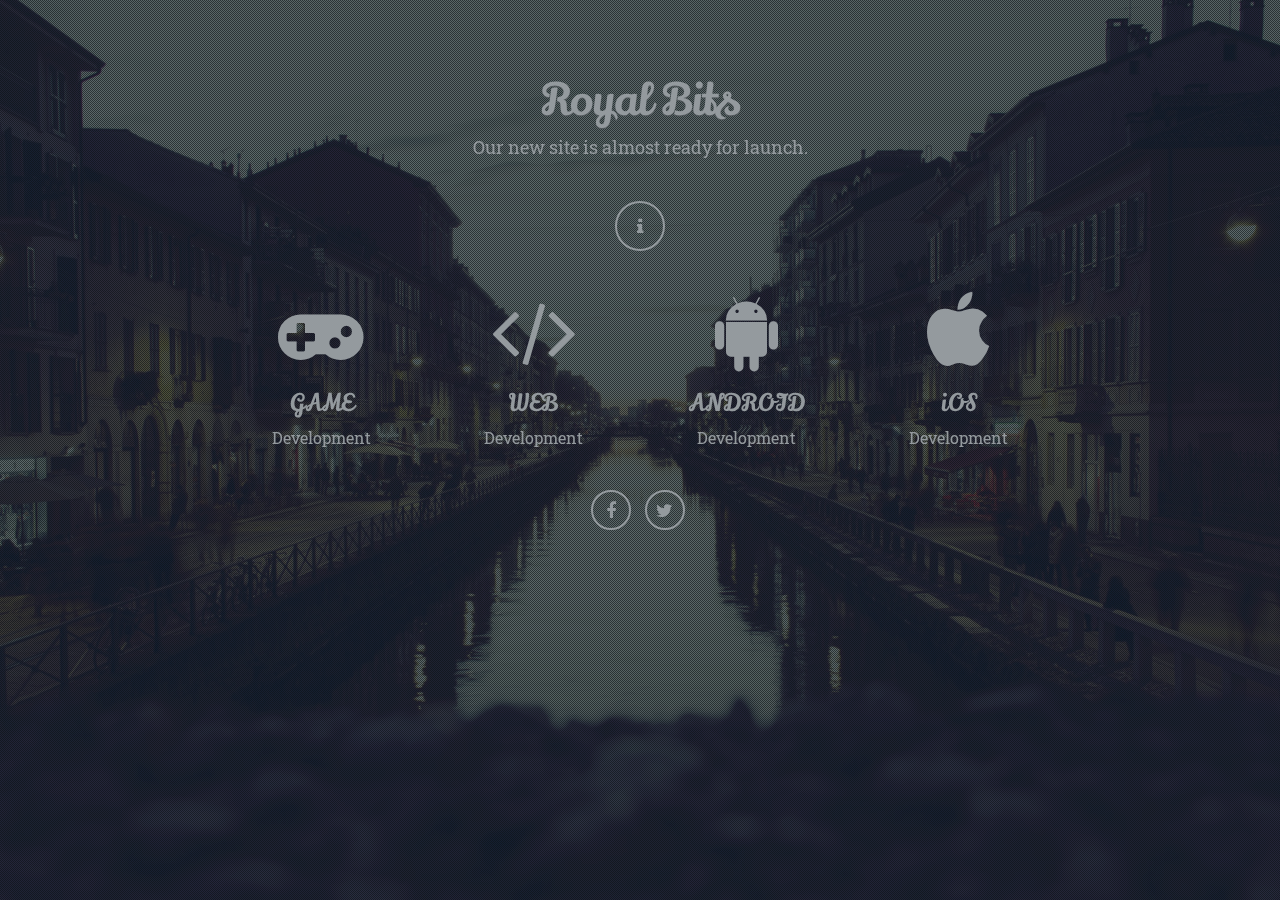
==== index.html @ 20f56dc7 "Update index.html" ====
<!DOCTYPE html>
<html lang="en">
<head>
    <meta charset="UTF-8">
    <meta name="viewport" content="width=device-width, initial-scale=1.0">
    <meta name="description" content="Game, Web, Android, iOS Development">
    <meta name="author" content="Emrah SARI">
    <link rel="shortcut icon" href="assets/ico/favicon.ico">

    <title>Royal Bits - Computing Laboratory</title>

	<!-- Google Fonts -->
	<link href='http://fonts.googleapis.com/css?family=Lily+Script+One' rel='stylesheet' type='text/css'>
	<link href='http://fonts.googleapis.com/css?family=Roboto+Slab:400,700' rel='stylesheet' type='text/css'>

    <!-- CSS -->
    <!-- Bootstrap core CSS -->
    <link href="//netdna.bootstrapcdn.com/bootstrap/3.1.1/css/bootstrap.min.css" rel="stylesheet" media="screen">
    <!-- Font Awesome CSS -->
    <link href="//netdna.bootstrapcdn.com/font-awesome/4.0.3/css/font-awesome.min.css" rel="stylesheet" media="screen">
    <!-- Animate css -->
    <link href="assets/css/animate.css" rel="stylesheet" media="screen">
    <!-- Custom styles CSS -->
    <link href="assets/css/style.css" rel="stylesheet" media="screen">   
</head>
<body>

	<!-- Preloader -->
	<div id="preloader">
	    <div id="status">
	    	<div class="status-mes">loading...</div>
	    </div>
	</div>

	<div class="layout">
		<div class="container">
			<div class="main">
				<div class="overlay">

					<div class="title">
						<h1>Royal Bits</h1>
					</div>

					<div class="slogan">
						Our new site is almost ready for launch.<br/>
					</div>

					<div class="more-links">
						<a href="#" data-modal="about" data-toggle="tooltip" data-placement="top" title="About Us"><i class="fa fa-info"></i></a>
						<!-- <a href="#" data-modal="contact" data-toggle="contact tooltip" data-placement="top" title="Contact Us"><i class="fa fa-envelope-o"></i></a> -->
						<!-- <a href="#" data-modal="subscribe" data-toggle="tooltip" data-placement="top" title="Subscribe Us Now"><i class="fa fa-rss"></i></a> -->
					</div>

					<div class="row text-center">
                
                    <div class="col-sm-6 col-lg-3 service-item">
                        <div>
                            <i class="fa fa-5x fa-gamepad"></i>
                        </div>
                        <div>
                            <h3 class="section-color-1">GAME</h3>
                            <p class="section-color-1">
                                Development
                            </p>
                        </div>
                    </div>
                
                    <div class="col-sm-6 col-lg-3 service-item">
                        <div>
                            <i class="fa fa-5x fa-code"></i>
                        </div>
                        <div>
                            <h3 class="section-color-1">WEB</h3>
                            <p class="section-color-1">
                                Development
                            </p>
                        </div>
                    </div>
                
                    <div class="col-sm-6 col-lg-3 service-item">
                        <div>
                            <i class="fa fa-5x fa-android"></i>
                        </div>
                        <div>
                            <h3 class="section-color-1">ANDROID</h3>
                            <p class="section-color-1">
                                Development
                            </p>
                        </div>
                    </div>
                
                    <div class="col-sm-6 col-lg-3 service-item">
                        <div>
                            <i class="fa fa-5x fa-apple"></i>
                        </div>
                        <div>
                            <h3 class="section-color-1">iOS</h3>
                            <p class="section-color-1">
                                Development
                            </p>
                        </div>
                    </div>
                    
                </div>
					
					<!-- Your date here -->
					<!-- <div class="countdown-time animated bounceIn" data-date="2015-01-01 00:00:00" data-timer="900"></div> -->

					<div class="social">
						<ul class="list-inline">
							<li><a href="http://fb.com/RoyalBits" data-toggle="tooltip" data-placement="top" title="Facebook"><i class="fa fa-facebook"></i></a></li>
							<li><a href="http://twitter.com/Royal_Bits" data-toggle="tooltip" data-placement="top" title="Twitter"><i class="fa fa-twitter"></i></a></li>
						</ul>
					</div>

				</div><!-- /.overlay -->
			</div><!-- /.main -->
		</div><!-- /.container -->

		<!--<div id="contact" class="new-modal">
			<div class="container">
				<div class="main">

					<div class="close">
						<a href="#" class="modal-close"><i class="fa fa-times"></i></a>
					</div>

					<div class="title">
						<h2>Contact Us</h2>
					</div>

					<div class="slogan">
						<p>...</p>
					</div>

					<div class="forms">
						<form>
							<div class="form-group">
								<label class="sr-only" for="name">Your name</label>
								<input type="text" class="form-control" id="name" placeholder="Name" required="required">
							</div>
							<div class="form-group">
								<label class="sr-only" for="email">Email address</label>
								<input type="email" class="form-control" id="email" placeholder="Email" required="required">
							</div>
							<div class="form-group">
								<textarea class="form-control" id="message" placeholder="Message" rows="3" required="required"></textarea>
							</div>
							<button type="submit" class="btn btn-success">Submit</button>
						</form>
					</div>

				</div>
			</div>
		</div> /#contact -->

		<div id="about" class="new-modal">
			<div class="container">
				<div class="main">

					<div class="close">
						<a href="#" class="modal-close"><i class="fa fa-times"></i></a>
					</div>

					<div class="title">
						<h2>About Us</h2>
					</div>

					<div class="row">
						<div class="col-md-12">
							<address>
								<strong>Royal Bits, Inc.</strong><br>
								Royal Bits Computing Laboratory<br>
							</address>
						</div>
						
						<div class="col-md-12">
							<address>
								<strong>Emrah SARI</strong><br>
								Royal Bits Chief Executive Officer <br>
								<a href="mailto:#">emrah@royalbits.com</a>
							</address>
						</div>
					</div>

				</div>
			</div>
		</div><!-- /#about -->

		<!--<div id="subscribe" class="new-modal">
			<div class="container">
				<div class="main">

					<div class="close">
						<a href="#" class="modal-close"><i class="fa fa-times"></i></a>
					</div>

					<div class="title">
						<h2>Subscribe Us Now</h2>
					</div>

					<div class="slogan">
						<p>...</p>
					</div>

					<div class="forms">
						<form>
							<div class="form-group">
								<input type="text" class="form-control" id="subscribe-email" placeholder="Enter email" required="required">
								<button class="btn btn-success" type="submit">Notify me</button> 
							</div>     	
						</form>
					</div>

				</div>
			</div>
		</div> /#subscribe -->
	</div><!-- /.layout -->


   	<!-- Javascript files -->
   	<!-- jQuery -->
   	<script src="//cdnjs.cloudflare.com/ajax/libs/jquery/1.11.0/jquery.min.js"></script>
   	<!-- Bootstrap JS -->
   	<script src="//netdna.bootstrapcdn.com/bootstrap/3.1.1/js/bootstrap.min.js"></script> 
   	<!-- Count Down - Time Circles  -->
   	<script type="text/javascript" src="assets/js/TimeCircles.js"></script>
   	<!-- Vegas - Fullscreen Backgrounds and Slideshows -->
    <script src="assets/js/jquery.vegas.min.js"></script>
   	<!-- Custom scripts -->
   	<script type="text/javascript" src="assets/js/custom.js"></script>
</body>
</html>
---- assets/css/style.css ----
/**
 * Name: Zooplex - Coming Soon Template    
 * Author: web-master72		    
**/

html, body {
	width: 100%; 
	height: 100%; 
}

body {
	background: #1a2630;
	color: #fff;
	font-family: 'Roboto Slab', serif;
	font-size: 16px;
}

a { 
	color: #fff; 
}

/* General styles
-------------------------------------------------*/

.vegas-background { opacity: .6; }
.vegas-overlay { opacity: .6; }

#preloader {
	background-color: #1a2630;
	bottom: 0;
	left: 0;
	position: fixed;
	right: 0;
	top: 0;
	z-index: 999; 
}
 
#status, .status-mes {
	background-image: url(../images/369.GIF);
	background-position: center;
	background-repeat: no-repeat;
	height: 200px;
	left: 50%;
	margin: -100px 0 0 -100px;
	position: absolute;
	top: 50%;
	width: 200px; 
}
 
.status-mes {
	background: none;
	left: 0;
	margin: 0;
	padding-left: 12px;
	text-align: center;
	top: 65%; 
	font-family: 'Lily Script One', cursive;	
}

.forms {
	text-align: center;
}

.form-control {
	background: rgba(255,255,255,0.1);
	border-radius: 0px;
	border: 1px solid #ddd;
	color: #fff;
	margin-bottom: 20px; 
}

.form-control:focus {   
	border-color: #ddd;
	box-shadow: 0 0 8px rgba(255, 255, 255, 0.6);
	outline: 0 none;
}

.form-control::-webkit-input-placeholder {
	color: #fff;
}

.form-control::-moz-placeholder {
	color: #fff;
	opacity: 1;
}

/* Basic Structure
-------------------------------------------------*/

.layout {
	min-height: 100%;
	position: relative;
	z-index: 3; 
}
 
.main {
	margin: 5% auto 0 auto;
	max-width: 820px;
	width: 100%; 
}
 
.new-modal {
	background: rgba(26, 38, 48, .7);
	display: none;
	left: 0;
	min-height: 100%;
	position: absolute;
	right: 0;
	top: 0;
	z-index: 4; 
}

.new-modal .main { 
	max-width: 600px;
} 

.title, .slogan, .more-links, .social {
	text-align: center;
}

/* Main
-------------------------------------------------*/

.title {
	overflow: hidden;
}

.slogan, .more-links {
	margin-bottom: 40px;
}

.social { 
	margin-top: 30px;
}

.social li { 
	padding: 0; 
}

.more-links a, .social a {
	border-radius: 150px;
	border: 2px solid #fff;
	display: inline-block;
	font-size: 18px;
	height: 50px;
	line-height: 46px;
	margin: 0 10px;
	transition: all 0.5s ease-in-out;
	width: 50px;
	-webkit-transition: all 0.5s ease-in-out; 
	   -moz-transition: all 0.5s ease-in-out;
	    -ms-transition: all 0.5s ease-in-out;
	     -o-transition: all 0.5s ease-in-out;
	}

.social a {
	height: 40px;
	line-height: 36px;
	width: 40px;
	margin: 0 5px;
}

.more-links a:hover, .social a:hover {
	background: #fff;
	color: #222;
}

.main > .close {
	float: none;
	opacity: 1;
	text-shadow: none; 
	text-align: center;
}

/* Typography
-------------------------------------------------*/
h1, h2, h3, h4 {
	font-family: 'Lily Script One', cursive;
	font-weight: 400;
}

.title > h1 {
	font-size: 44px;
	text-shadow: 0 1px 1px #888;
}

.title > h2:after {
	background: #fff;
	content: "";
	display: block;
	height: 2px;
	position: relative;
	width: 20%;
	margin: 10px auto;
}

.main .slogan {
	font-size: 18px;
}

/* Time circles
-------------------------------------------------*/

.time_circles {
    position: relative;
    width: 100%;
    height: 100%;
}

.time_circles > div {
    position: absolute;
    text-align: center;
}

.time_circles > div > h4 {
    margin: 0px;
    padding: 0px;
    font-family: 'Roboto Slab', serif;
    font-weight: bold;
    text-align: center;
    text-transform: uppercase;
}

.time_circles > div > span {
    display: block;
    width: 100%;
    text-align: center;
 	font-weight: bold;
    font-size: 300%;
    margin-top: 0.4em; 
    font-family: 'Roboto Slab', serif;
}
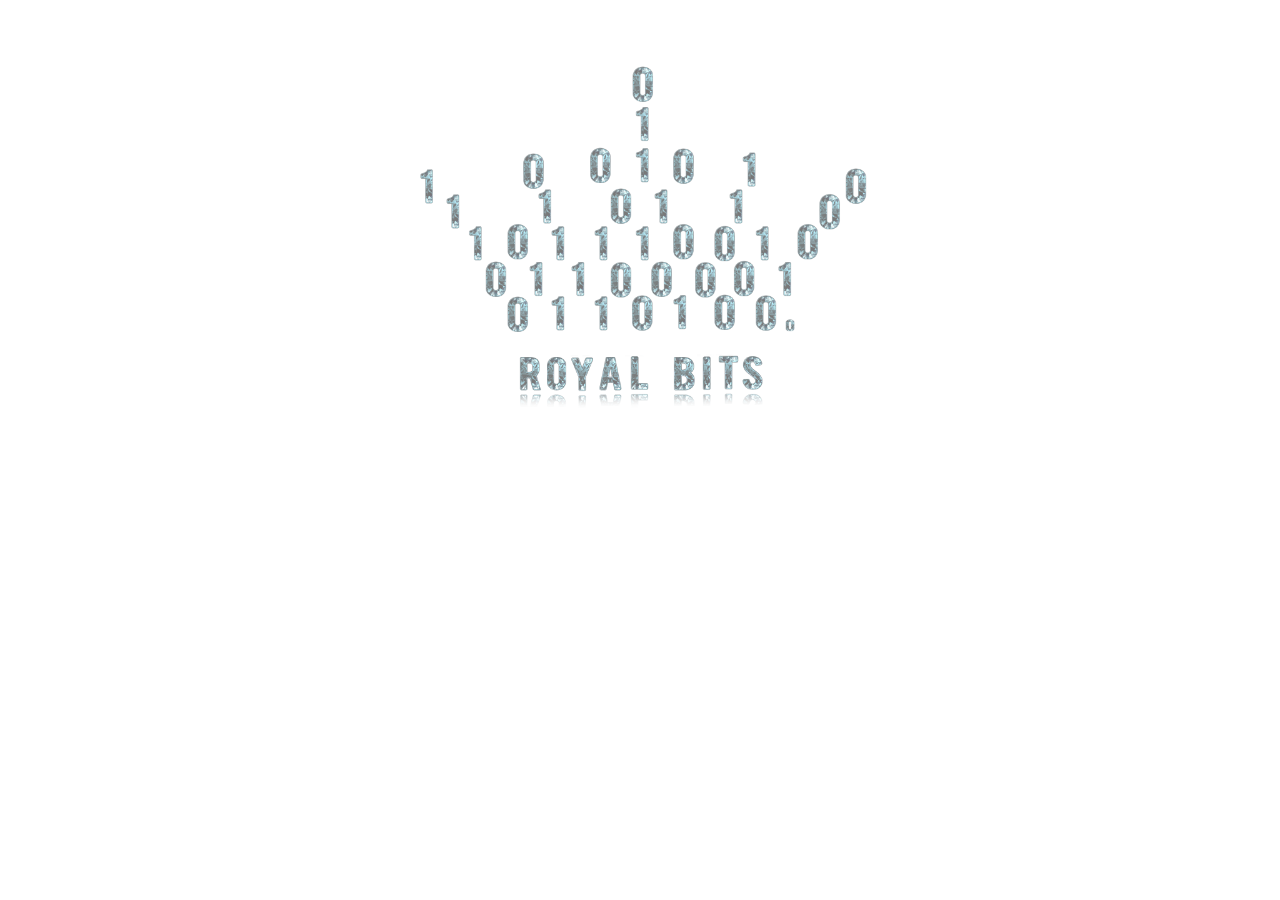
==== commit 657f3929: "no message" ====
--- a/index.html
+++ b/index.html
@@ -32,192 +32,6 @@
 	    </div>
 	</div>
 
-	<div class="layout">
-		<div class="container">
-			<div class="main">
-				<div class="overlay">
-
-					<div class="title">
-						<h1>Royal Bits</h1>
-					</div>
-
-					<div class="slogan">
-						Our new site is almost ready for launch.<br/>
-					</div>
-
-					<div class="more-links">
-						<a href="#" data-modal="about" data-toggle="tooltip" data-placement="top" title="About Us"><i class="fa fa-info"></i></a>
-						<!-- <a href="#" data-modal="contact" data-toggle="contact tooltip" data-placement="top" title="Contact Us"><i class="fa fa-envelope-o"></i></a> -->
-						<!-- <a href="#" data-modal="subscribe" data-toggle="tooltip" data-placement="top" title="Subscribe Us Now"><i class="fa fa-rss"></i></a> -->
-					</div>
-
-					<div class="row text-center">
-                
-                    <div class="col-sm-6 col-lg-3 service-item">
-                        <div>
-                            <i class="fa fa-5x fa-gamepad"></i>
-                        </div>
-                        <div>
-                            <h3 class="section-color-1">GAME</h3>
-                            <p class="section-color-1">
-                                Development
-                            </p>
-                        </div>
-                    </div>
-                
-                    <div class="col-sm-6 col-lg-3 service-item">
-                        <div>
-                            <i class="fa fa-5x fa-code"></i>
-                        </div>
-                        <div>
-                            <h3 class="section-color-1">WEB</h3>
-                            <p class="section-color-1">
-                                Development
-                            </p>
-                        </div>
-                    </div>
-                
-                    <div class="col-sm-6 col-lg-3 service-item">
-                        <div>
-                            <i class="fa fa-5x fa-android"></i>
-                        </div>
-                        <div>
-                            <h3 class="section-color-1">ANDROID</h3>
-                            <p class="section-color-1">
-                                Development
-                            </p>
-                        </div>
-                    </div>
-                
-                    <div class="col-sm-6 col-lg-3 service-item">
-                        <div>
-                            <i class="fa fa-5x fa-apple"></i>
-                        </div>
-                        <div>
-                            <h3 class="section-color-1">iOS</h3>
-                            <p class="section-color-1">
-                                Development
-                            </p>
-                        </div>
-                    </div>
-                    
-                </div>
-					
-					<!-- Your date here -->
-					<!-- <div class="countdown-time animated bounceIn" data-date="2015-01-01 00:00:00" data-timer="900"></div> -->
-
-					<div class="social">
-						<ul class="list-inline">
-							<li><a href="http://fb.com/RoyalBits" data-toggle="tooltip" data-placement="top" title="Facebook"><i class="fa fa-facebook"></i></a></li>
-							<li><a href="http://twitter.com/Royal_Bits" data-toggle="tooltip" data-placement="top" title="Twitter"><i class="fa fa-twitter"></i></a></li>
-						</ul>
-					</div>
-
-				</div><!-- /.overlay -->
-			</div><!-- /.main -->
-		</div><!-- /.container -->
-
-		<!--<div id="contact" class="new-modal">
-			<div class="container">
-				<div class="main">
-
-					<div class="close">
-						<a href="#" class="modal-close"><i class="fa fa-times"></i></a>
-					</div>
-
-					<div class="title">
-						<h2>Contact Us</h2>
-					</div>
-
-					<div class="slogan">
-						<p>...</p>
-					</div>
-
-					<div class="forms">
-						<form>
-							<div class="form-group">
-								<label class="sr-only" for="name">Your name</label>
-								<input type="text" class="form-control" id="name" placeholder="Name" required="required">
-							</div>
-							<div class="form-group">
-								<label class="sr-only" for="email">Email address</label>
-								<input type="email" class="form-control" id="email" placeholder="Email" required="required">
-							</div>
-							<div class="form-group">
-								<textarea class="form-control" id="message" placeholder="Message" rows="3" required="required"></textarea>
-							</div>
-							<button type="submit" class="btn btn-success">Submit</button>
-						</form>
-					</div>
-
-				</div>
-			</div>
-		</div> /#contact -->
-
-		<div id="about" class="new-modal">
-			<div class="container">
-				<div class="main">
-
-					<div class="close">
-						<a href="#" class="modal-close"><i class="fa fa-times"></i></a>
-					</div>
-
-					<div class="title">
-						<h2>About Us</h2>
-					</div>
-
-					<div class="row">
-						<div class="col-md-12">
-							<address>
-								<strong>Royal Bits, Inc.</strong><br>
-								Royal Bits Computing Laboratory<br>
-							</address>
-						</div>
-						
-						<div class="col-md-12">
-							<address>
-								<strong>Emrah SARI</strong><br>
-								Royal Bits Chief Executive Officer <br>
-								<a href="mailto:#">emrah@royalbits.com</a>
-							</address>
-						</div>
-					</div>
-
-				</div>
-			</div>
-		</div><!-- /#about -->
-
-		<!--<div id="subscribe" class="new-modal">
-			<div class="container">
-				<div class="main">
-
-					<div class="close">
-						<a href="#" class="modal-close"><i class="fa fa-times"></i></a>
-					</div>
-
-					<div class="title">
-						<h2>Subscribe Us Now</h2>
-					</div>
-
-					<div class="slogan">
-						<p>...</p>
-					</div>
-
-					<div class="forms">
-						<form>
-							<div class="form-group">
-								<input type="text" class="form-control" id="subscribe-email" placeholder="Enter email" required="required">
-								<button class="btn btn-success" type="submit">Notify me</button> 
-							</div>     	
-						</form>
-					</div>
-
-				</div>
-			</div>
-		</div> /#subscribe -->
-	</div><!-- /.layout -->
-
-
    	<!-- Javascript files -->
    	<!-- jQuery -->
    	<script src="//cdnjs.cloudflare.com/ajax/libs/jquery/1.11.0/jquery.min.js"></script>
--- a/assets/css/style.css
+++ b/assets/css/style.css
@@ -9,7 +9,7 @@
 }
 
 body {
-	background: #1a2630;
+	background: #ffffff;
 	color: #fff;
 	font-family: 'Roboto Slab', serif;
 	font-size: 16px;
@@ -22,11 +22,11 @@
 /* General styles
 -------------------------------------------------*/
 
-.vegas-background { opacity: .6; }
-.vegas-overlay { opacity: .6; }
+.vegas-background { opacity: 1; }
+.vegas-overlay { opacity: 0; }
 
 #preloader {
-	background-color: #1a2630;
+	background-color: #ffffff;
 	bottom: 0;
 	left: 0;
 	position: fixed;
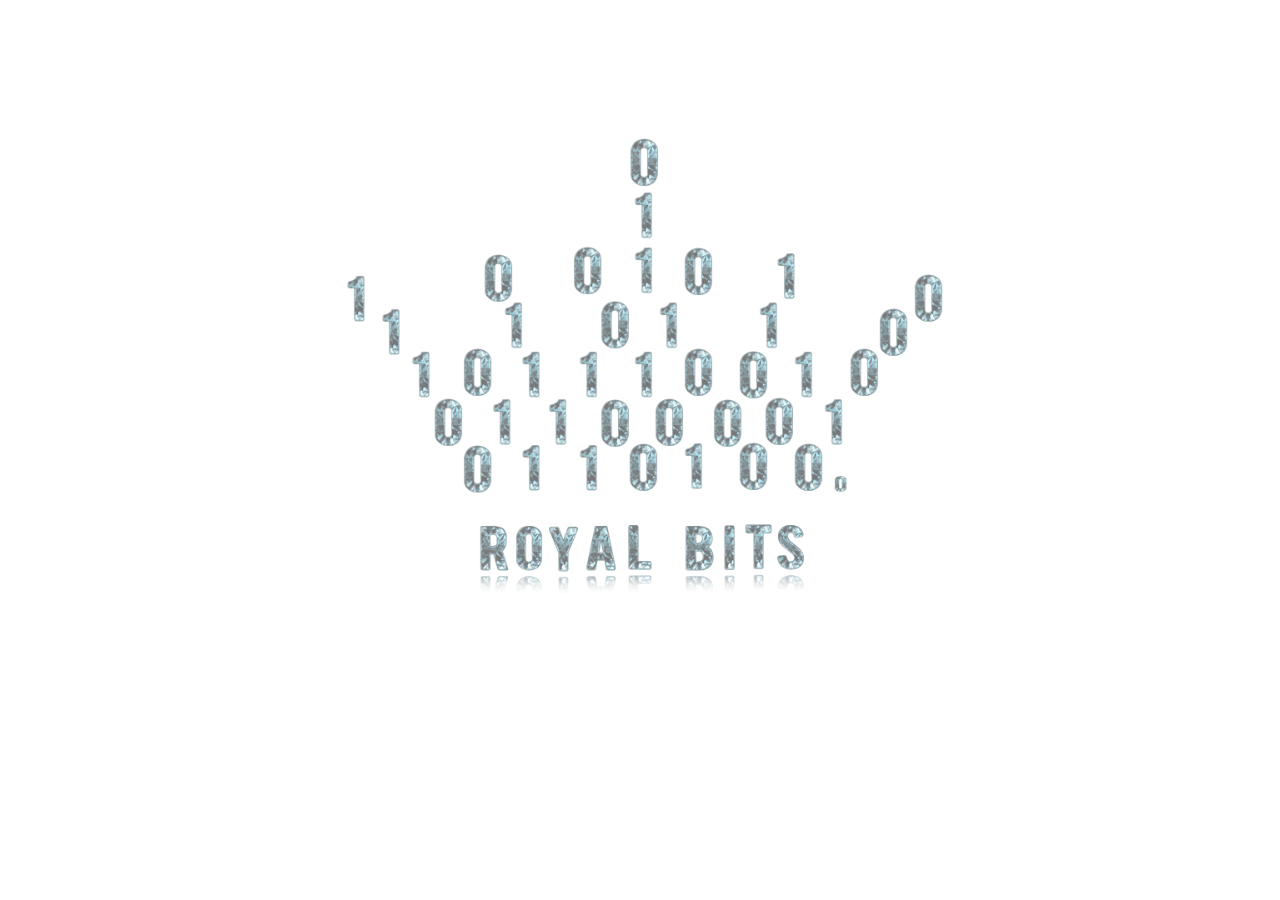
==== commit 29bfd7a2: "no message" ====
--- a/index.html
+++ b/index.html
@@ -24,7 +24,7 @@
     <link href="assets/css/style.css" rel="stylesheet" media="screen">   
 </head>
 <body>
-
+  <a href="https://plus.google.com/103988420707602558136" rel="publisher"></a>
 	<!-- Preloader -->
 	<div id="preloader">
 	    <div id="status">
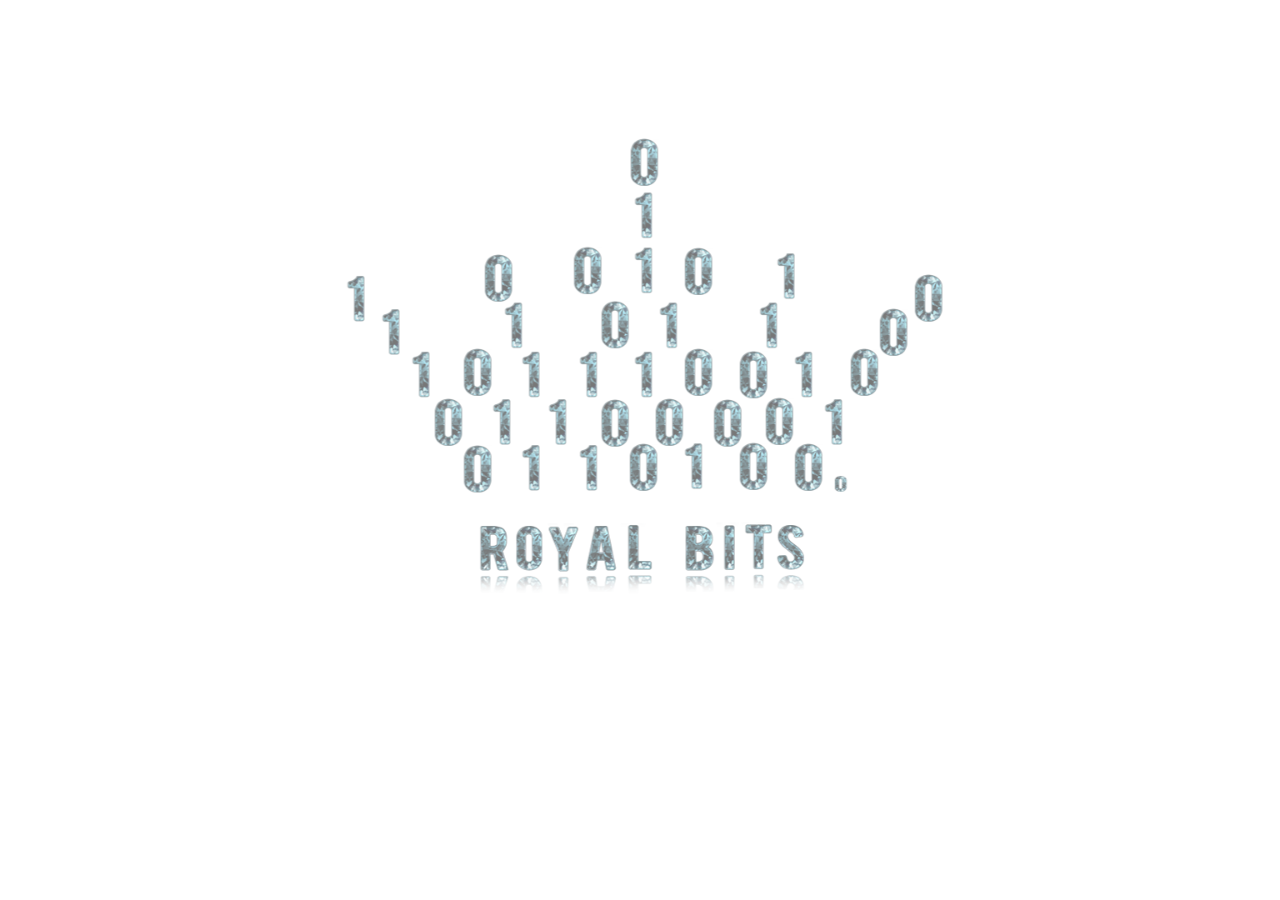
==== commit 1947a8a1: "Update index.html" ====
--- a/index.html
+++ b/index.html
@@ -23,7 +23,12 @@
     <!-- Custom styles CSS -->
     <link href="assets/css/style.css" rel="stylesheet" media="screen">   
 </head>
-<body>
+
+<body style="width: 100%; height: 100%; position: relative; z-index: 99;">
+	<div id="tubular-container" style="overflow: hidden; position: fixed; z-index: 1; width: 100%; height: 100%">
+		<iframe id="tubular-player" style="position: absolute; width: 1837px; height: 1034px; left: 0px; top: -229.5px;" frameborder="0" allowfullscreen="1" title="YouTube video player" width="1837" height="1034" src="https://www.youtube.com/embed/6j73t2GjcC4?html5=1&amp;controls=0&amp;showinfo=0&amp;modestbranding=1&amp;wmode=transparent&amp;enablejsapi=1&amp;origin=http%3A%2F%2Fwww.royalbits.com"></iframe>
+	</div>
+
   <a href="https://plus.google.com/103988420707602558136" rel="publisher"></a>
 	<!-- Preloader -->
 	<div id="preloader">
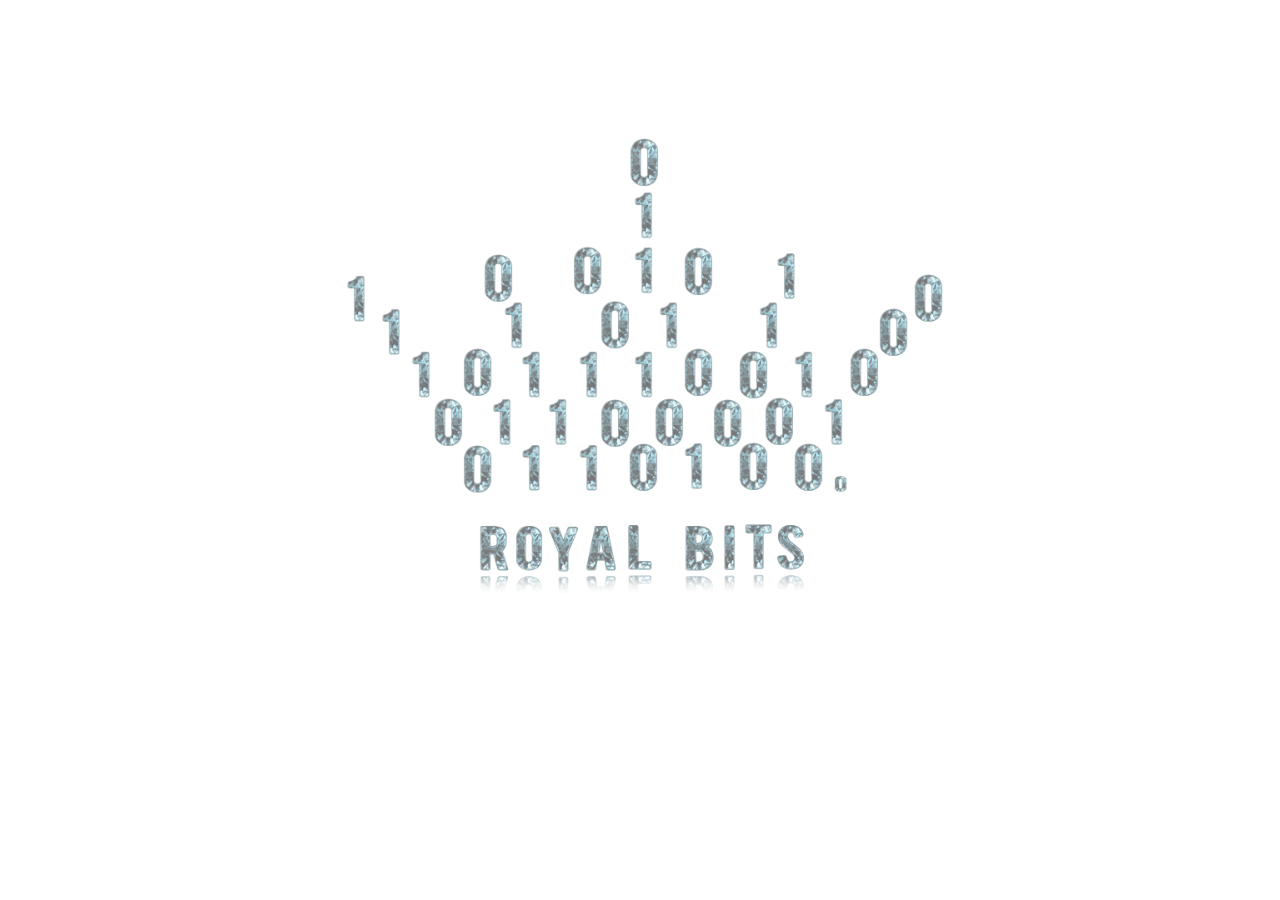
==== commit 9c50681e: "Update index.html" ====
--- a/index.html
+++ b/index.html
@@ -24,10 +24,7 @@
     <link href="assets/css/style.css" rel="stylesheet" media="screen">   
 </head>
 
-<body style="width: 100%; height: 100%; position: relative; z-index: 99;">
-	<div id="tubular-container" style="overflow: hidden; position: fixed; z-index: 1; width: 100%; height: 100%">
-		<iframe id="tubular-player" style="position: absolute; width: 1837px; height: 1034px; left: 0px; top: -229.5px;" frameborder="0" allowfullscreen="1" title="YouTube video player" width="1837" height="1034" src="https://www.youtube.com/embed/6j73t2GjcC4?html5=1&amp;controls=0&amp;showinfo=0&amp;modestbranding=1&amp;wmode=transparent&amp;enablejsapi=1&amp;origin=http%3A%2F%2Fwww.royalbits.com"></iframe>
-	</div>
+<body>
 
   <a href="https://plus.google.com/103988420707602558136" rel="publisher"></a>
 	<!-- Preloader -->
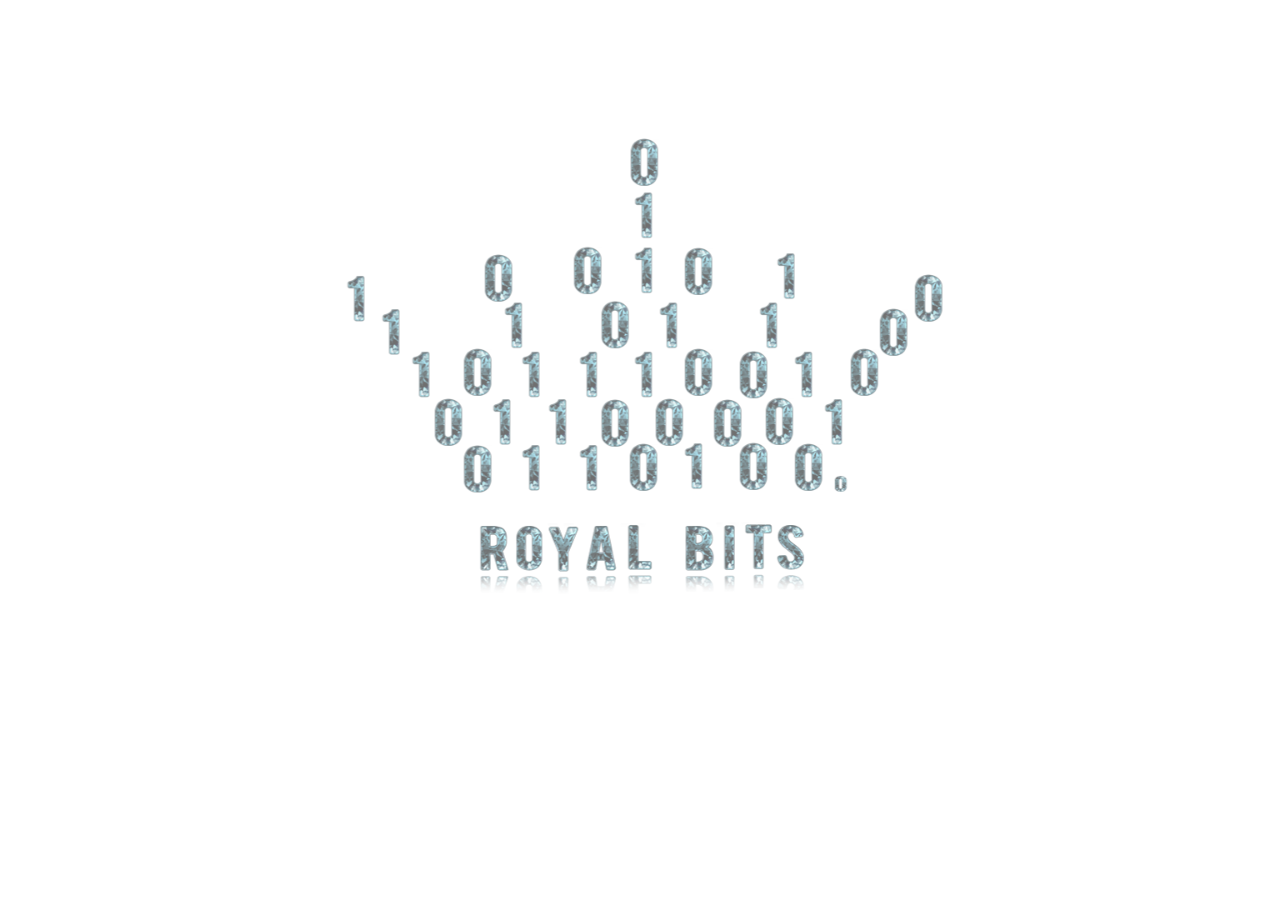
==== commit 4dd6ccdd: "no message" ====
--- a/index.html
+++ b/index.html
@@ -22,6 +22,9 @@
     <link href="assets/css/animate.css" rel="stylesheet" media="screen">
     <!-- Custom styles CSS -->
     <link href="assets/css/style.css" rel="stylesheet" media="screen">   
+
+    <script id="www-widgetapi-script" src="https://s.ytimg.com/yts/jsbin/www-widgetapi-vflHmEgKs.js" async=""></script>
+    <script src="http://www.youtube.com/iframe_api"></script>
 </head>
 
 <body>
@@ -45,5 +48,10 @@
     <script src="assets/js/jquery.vegas.min.js"></script>
    	<!-- Custom scripts -->
    	<script type="text/javascript" src="assets/js/custom.js"></script>
+
+    <script src="assets/js/tubular.js"></script>
+
+    <script src="assets/js/scripts.js"></script>
+
 </body>
 </html>
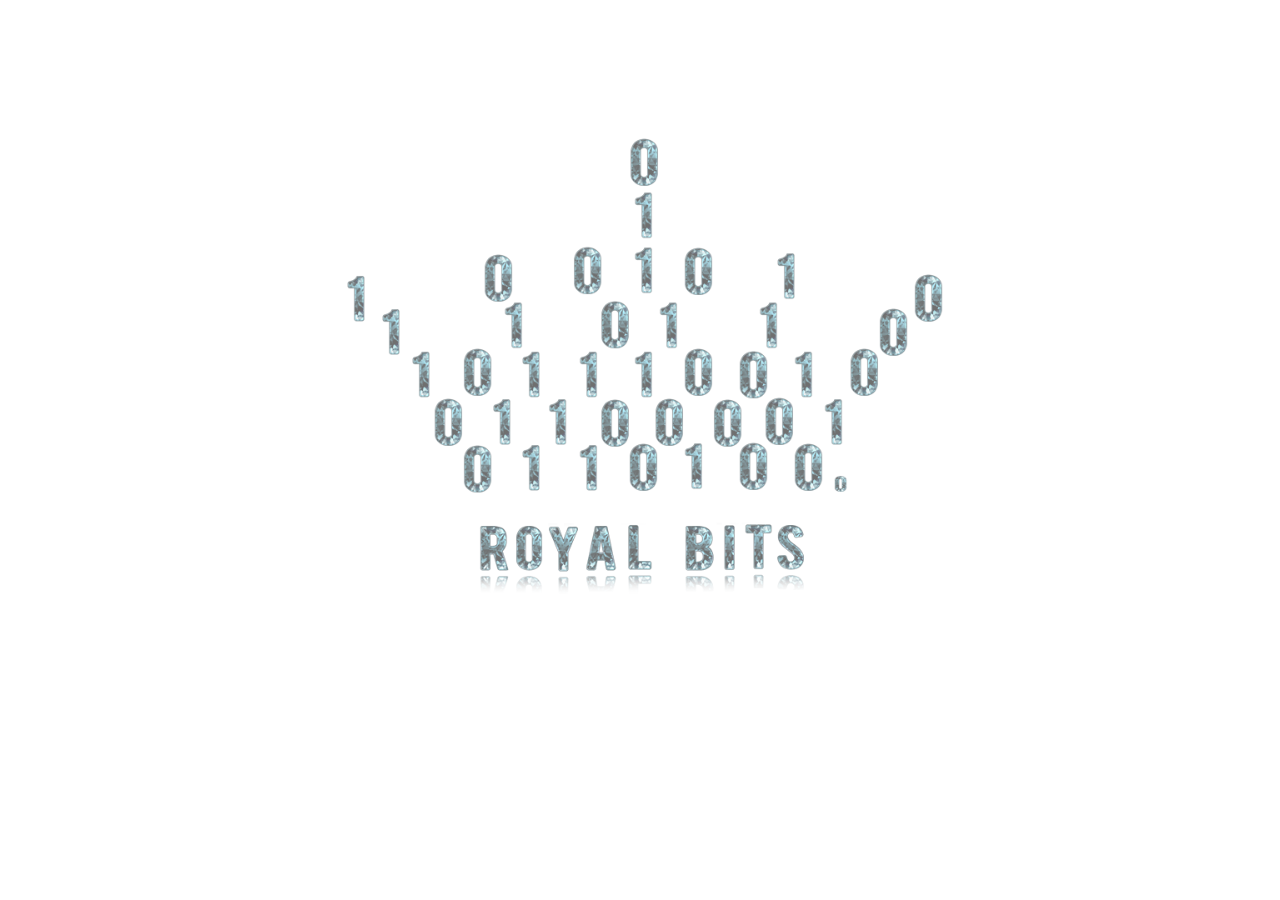
==== commit 520fe276: "no message" ====
--- a/index.html
+++ b/index.html
@@ -22,9 +22,6 @@
     <link href="assets/css/animate.css" rel="stylesheet" media="screen">
     <!-- Custom styles CSS -->
     <link href="assets/css/style.css" rel="stylesheet" media="screen">   
-
-    <script id="www-widgetapi-script" src="https://s.ytimg.com/yts/jsbin/www-widgetapi-vflHmEgKs.js" async=""></script>
-    <script src="http://www.youtube.com/iframe_api"></script>
 </head>
 
 <body>
@@ -49,9 +46,8 @@
    	<!-- Custom scripts -->
    	<script type="text/javascript" src="assets/js/custom.js"></script>
 
-    <script src="assets/js/tubular.js"></script>
-
-    <script src="assets/js/scripts.js"></script>
+<!-- <script src="assets/js/tubular.js"></script>
+     <script src="assets/js/scripts.js"></script> -->
 
 </body>
 </html>
